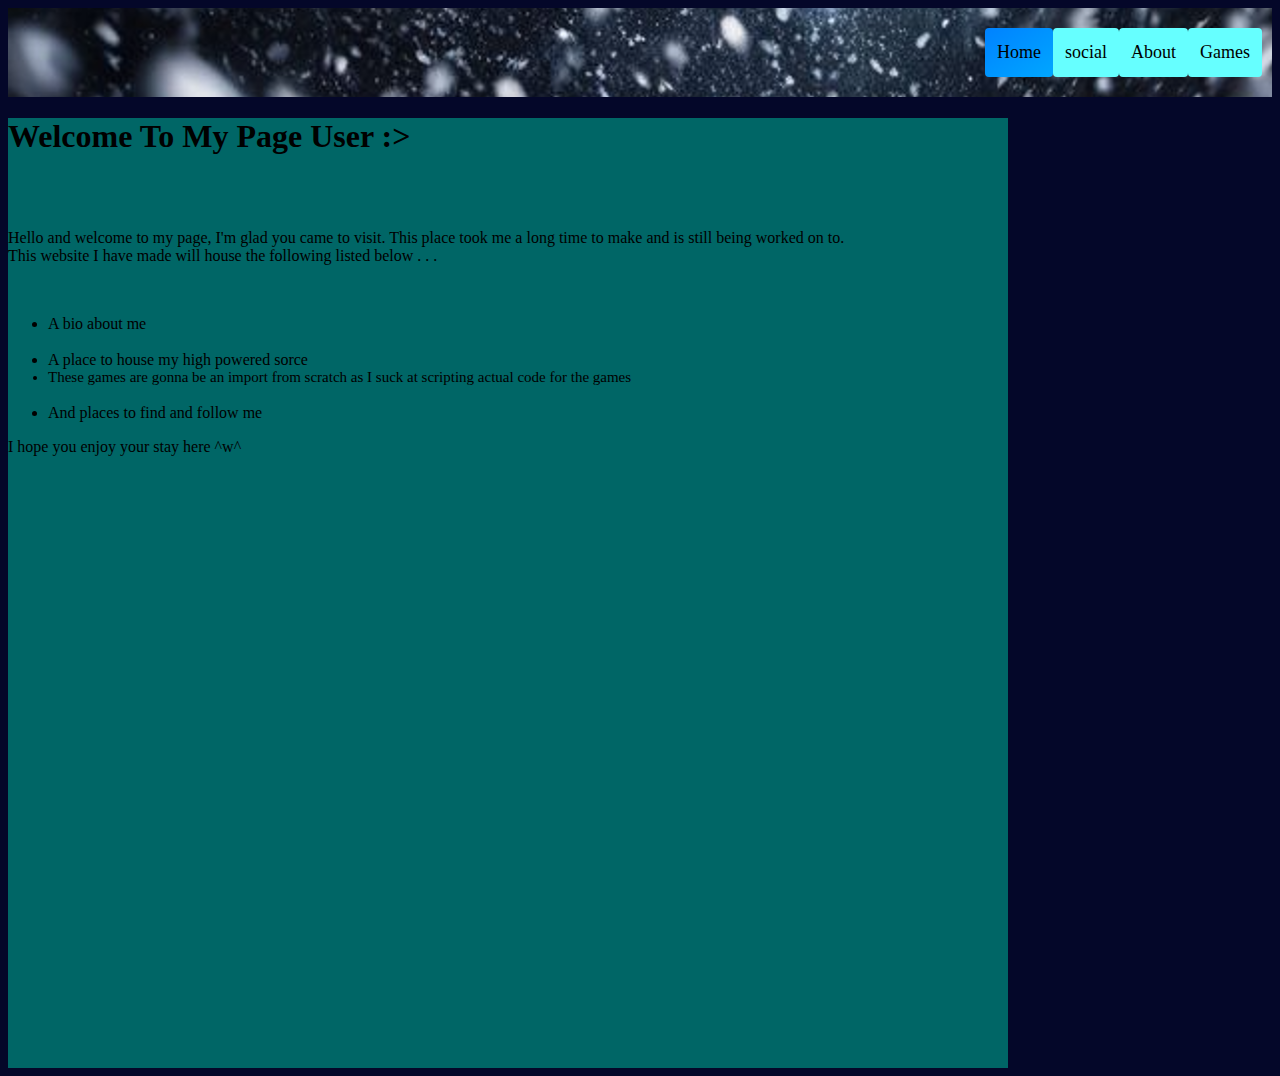
==== index.html @ 866bb306 "Update index.html" ====
<!DOCTYPE html>
<html>
  <head>
    <title> Main Page </title>
    <link rel="icon" href="pictures/Hunter page icon.png">
    <link rel="stylesheet" type="text/css" href="Style.css">
  </head>
  <body>
    <!--Thanks for visiting my website, I've spent a lot of time on this-->
    <meta name="viewport" content="width=device-width, initial-scale=1.0">
    <div class="header">
      <div class="header-right">
        <a class="active" href="index.html">Home</a>
        <a href="Social.html">social</a>
        <a href="About_me.html">About</a>
        <a href="Games.html">Games</a>
      </div>
    </div>
    <div class="warm-Welcome">
      <p><h1>Welcome To My Page User :></h1></p>
      <br>
      <br>
      <P>
        Hello and welcome to my page, I'm glad you came to visit. This place took me a long time to make and is still being worked on to.
        <br>
        This website I have made will house the following listed below . . .
      </P>
      <br>
      <ul>
        <li>A bio about me</li>
        <br>
        <li>A place to house my high powered sorce</li>
        <li class="addontoitemaboveme">These games are gonna be an import from scratch as I suck at scripting actual code for the games</li>
        <br>
        <li>And places to find and follow me</li>
      </ul>
      <p>I hope you enjoy your stay here ^w^</p>
    </div>
  </body>
</html>
---- Style.css ----
body{
  background-color: #040729;
}

.warm-Welcome {
  width: 1000px;
  height: 950px;
  background-color: #066;
}

.Warm-Welcome p {
  font-size: 20px;
  color: #fff;
  text-shadow: 0px 1px 6px #fff, 0px 1px 12px #a3a3a3;
}

.warm-Welcome p h1 {
  text-align: center;
  color: #fff;
  text-shadow: 0px 1px 6px #fff, 0px 1px 12px #6cf;
}

.addontoitemaboveme {
  font-size: 15px;
}

.missing_Page_Icon {
  background-image: url("pictures/Missing Page-Error Page Animated Icon.gif");
  background-size: contain;
  height: 720px;
  width: 720px;
}

.page-Text{
  position: relative;
  top: 40px;
  left: 50px;
  margin-top: -50px;
  margin-left: -50px;
}

.page-Text p{
  font-size: 50px;
  color: white;
  filter: drop-shadow(black 1rem 1rem 5px);
}
/*e*/

/* Style the header with a grey background and some padding */
.header {
  overflow: hidden;
  background-image: url("pictures/Night time snowfall cropped.png");
  padding: 20px 10px;
}

/* Style the header links */
.header a {
  float: left;
  color: black;
  background-color: #6ff;
  text-align: center;
  padding: 12px;
  text-decoration: none;
  font-size: 18px;
  line-height: 25px;
  border-radius: 4px;
}

/* Change the background color on mouse-over */
.header a:hover {
  background-color: #0080ff;
  color: white;
}

/* Style the active/current link*/
.header a.active {
  color: black;
  background: linear-gradient(326deg, #0093c1, #00f0ff, #0082ff);
    background-size: 600% 600%;
    -webkit-animation: AnimationName 12s ease infinite;
    -moz-animation: AnimationName 12s ease infinite;
    -o-animation: AnimationName 12s ease infinite;
    animation: AnimationName 12s ease infinite;
}

/* Float the link section to the right */
.header-right {
  float: right;
}

@-webkit-keyframes AnimationName {
    0%{background-position:15% 0%}
    50%{background-position:86% 100%}
    100%{background-position:15% 0%}
}
@-moz-keyframes AnimationName {
    0%{background-position:15% 0%}
    50%{background-position:86% 100%}
    100%{background-position:15% 0%}
}
@-o-keyframes AnimationName {
    0%{background-position:15% 0%}
    50%{background-position:86% 100%}
    100%{background-position:15% 0%}
}
@keyframes AnimationName {
    0%{background-position:15% 0%}
    50%{background-position:86% 100%}
    100%{background-position:15% 0%}
}

/* Add media queries for responsiveness - when the screen is 500px wide or less, stack the links on top of each other */
@media screen and (max-width: 500px) {
  .header a {
    float: none;
    display: block;
    text-align: left;
  }
  .header-right {
    float: none;
  }

  .missing_Page_Icon {
    height: 400px;
    width: 400px;
  }

  .page-Text p {
    font-size: 15px;
  }

  .warm-Welcome {
    width: 500px;
    height: 950px;
  }

  .warm-Welcome p {
    font-size: 15px;
    
  }
}
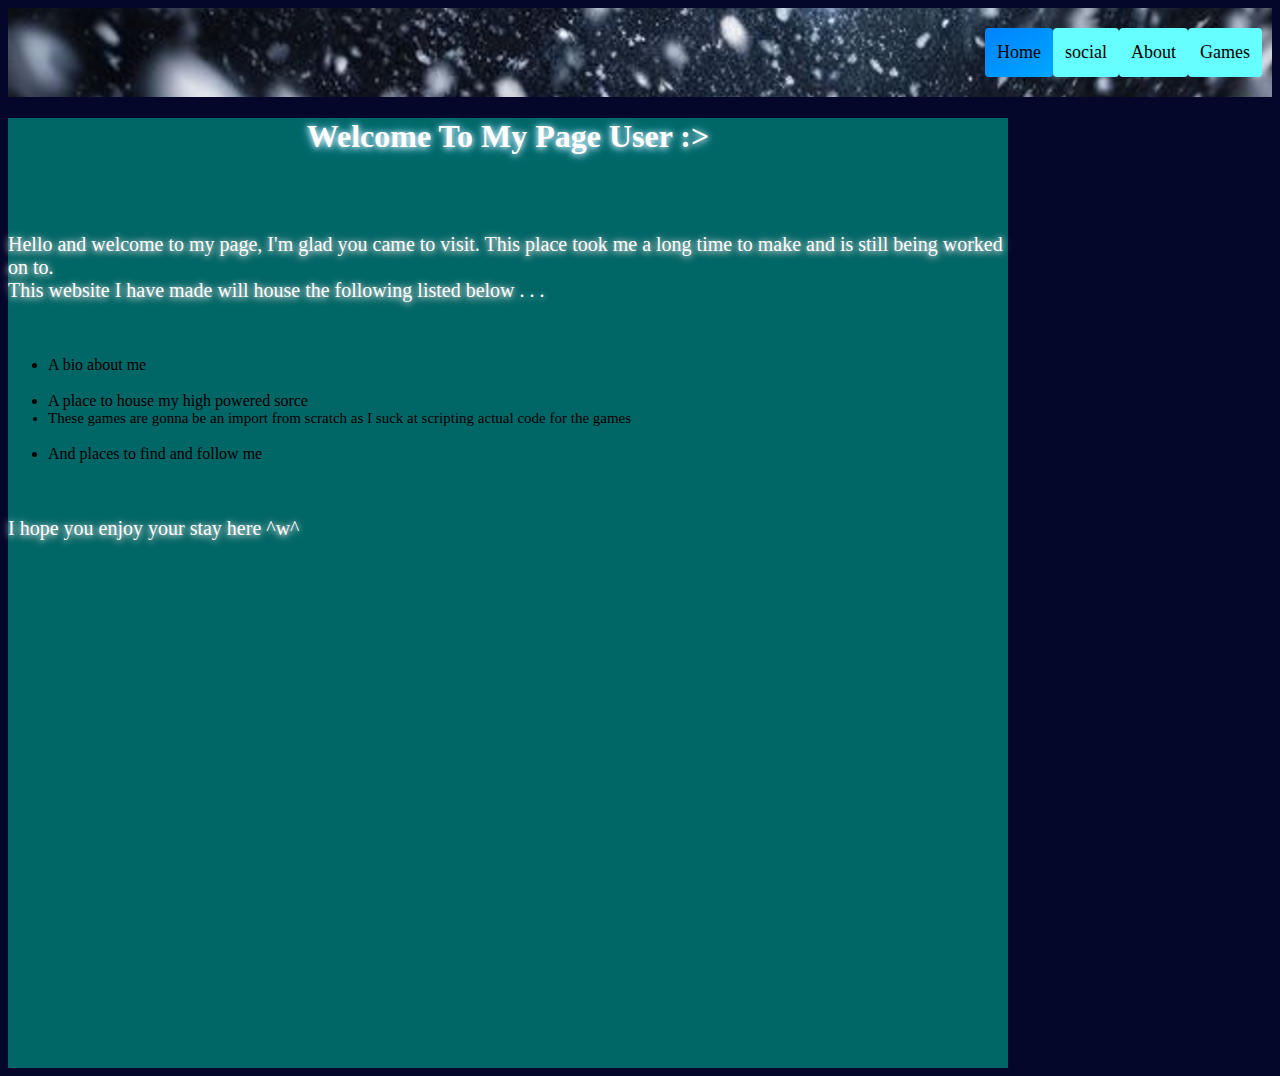
==== commit 91cb2a6b: "Update index.html" ====
--- a/index.html
+++ b/index.html
@@ -17,14 +17,14 @@
       </div>
     </div>
     <div class="warm-Welcome">
-      <p><h1>Welcome To My Page User :></h1></p>
+      <p><h1 class="Welcome">Welcome To My Page User :></h1></p>
       <br>
       <br>
-      <P>
+      <p class="text">
         Hello and welcome to my page, I'm glad you came to visit. This place took me a long time to make and is still being worked on to.
         <br>
         This website I have made will house the following listed below . . .
-      </P>
+      </p>
       <br>
       <ul>
         <li>A bio about me</li>
@@ -34,7 +34,8 @@
         <br>
         <li>And places to find and follow me</li>
       </ul>
-      <p>I hope you enjoy your stay here ^w^</p>
+      <br>
+      <p class="text">I hope you enjoy your stay here ^w^</p>
     </div>
   </body>
 </html>
--- a/Style.css
+++ b/Style.css
@@ -10,13 +10,13 @@
   background-color: #066;
 }
 
-.Warm-Welcome p {
+.text {
   font-size: 20px;
   color: #fff;
   text-shadow: 0px 1px 6px #fff, 0px 1px 12px #a3a3a3;
 }
 
-.warm-Welcome p h1 {
+.Welcome {
   text-align: center;
   color: #fff;
   text-shadow: 0px 1px 6px #fff, 0px 1px 12px #6cf;
@@ -132,8 +132,8 @@
   }
 
   .warm-Welcome {
-    width: 500px;
-    height: 950px;
+    width: 400px;
+    height: 600px;
   }
 
   .warm-Welcome p {
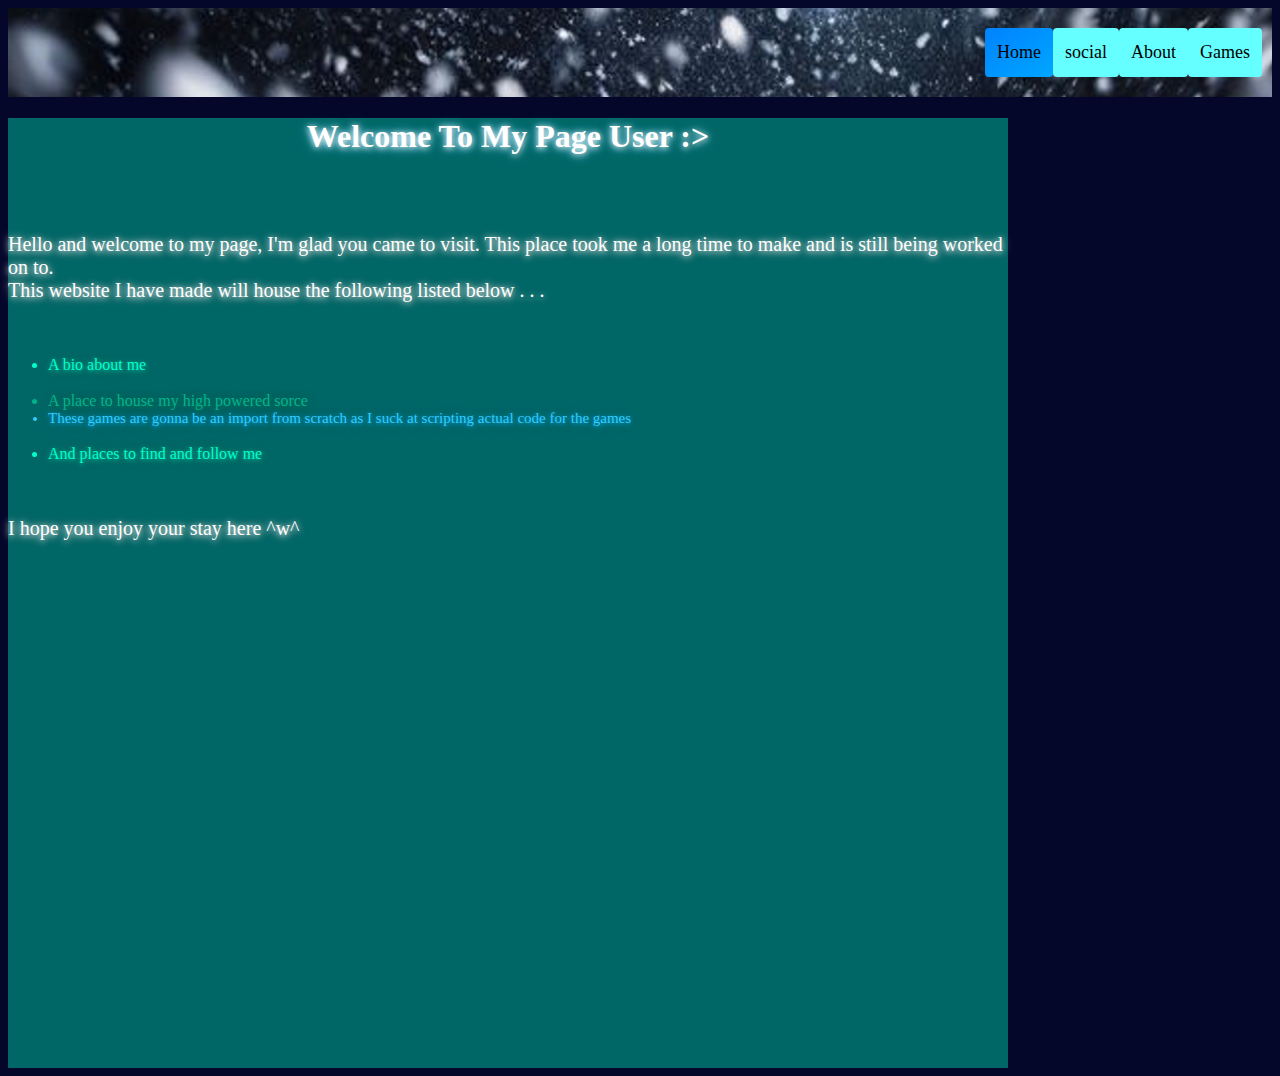
==== commit 0ef476cf: "Update index.html" ====
--- a/index.html
+++ b/index.html
@@ -27,12 +27,12 @@
       </p>
       <br>
       <ul>
-        <li>A bio about me</li>
+        <li class="coloritem1">A bio about me</li>
         <br>
-        <li>A place to house my high powered sorce</li>
-        <li class="addontoitemaboveme">These games are gonna be an import from scratch as I suck at scripting actual code for the games</li>
+        <li class="coloritem2">A place to house my high powered sorce</li>
+        <li class="addontoitemaboveme coloritem3">These games are gonna be an import from scratch as I suck at scripting actual code for the games</li>
         <br>
-        <li>And places to find and follow me</li>
+        <li class="coloritem1">And places to find and follow me</li>
       </ul>
       <br>
       <p class="text">I hope you enjoy your stay here ^w^</p>
--- a/Style.css
+++ b/Style.css
@@ -24,6 +24,21 @@
 
 .addontoitemaboveme {
   font-size: 15px;
+}
+
+.coloritem1 {
+  color: #0fc;
+  text-shadow: 0px 1px 4px #00cca3, 0px 1px 8px #008066
+}
+
+.coloritem2 {
+  color: #00b38f;
+  text-shadow: 0px 1px 4px #008066, 0px 1px 8px #004d3d
+}
+
+.coloritem3 {
+  color: #3cf;
+  text-shadow: 0px 1px 4px #00ace6, 0px 1px 8px #007399
 }
 
 .missing_Page_Icon {
@@ -132,7 +147,7 @@
   }
 
   .warm-Welcome {
-    width: 400px;
+    width: 350px;
     height: 600px;
   }
 
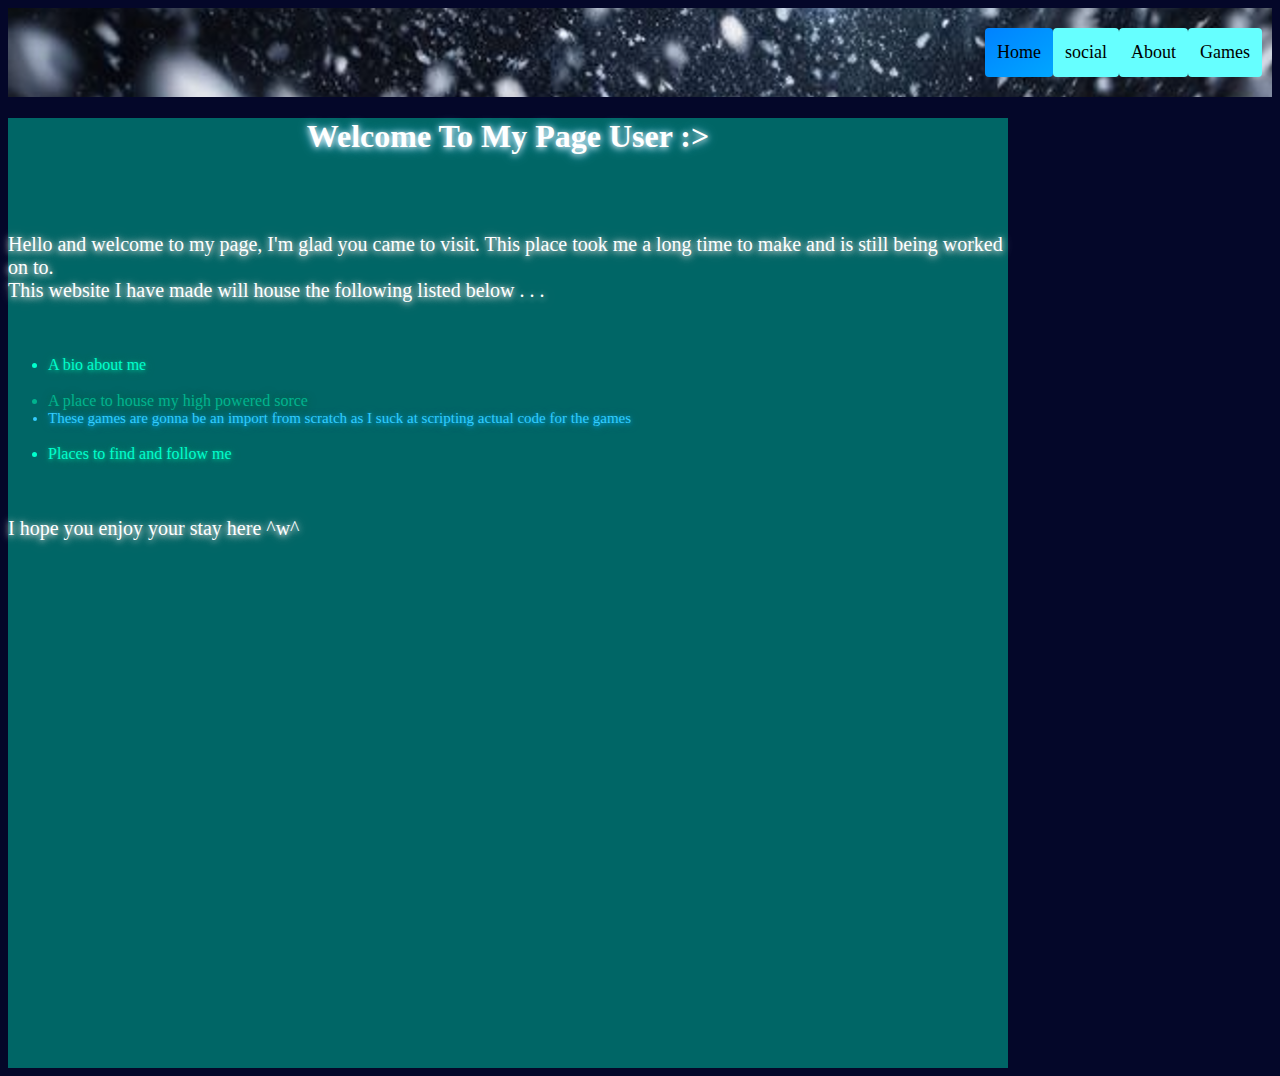
==== commit f76a0a0a: "Update index.html" ====
--- a/index.html
+++ b/index.html
@@ -32,7 +32,7 @@
         <li class="coloritem2">A place to house my high powered sorce</li>
         <li class="addontoitemaboveme coloritem3">These games are gonna be an import from scratch as I suck at scripting actual code for the games</li>
         <br>
-        <li class="coloritem1">And places to find and follow me</li>
+        <li class="coloritem1">Places to find and follow me</li>
       </ul>
       <br>
       <p class="text">I hope you enjoy your stay here ^w^</p>
--- a/Style.css
+++ b/Style.css
@@ -153,6 +153,8 @@
 
   .warm-Welcome p {
     font-size: 15px;
-    
+  }
+  .addontoitemaboveme {
+    font-size: 10px;
   }
 }
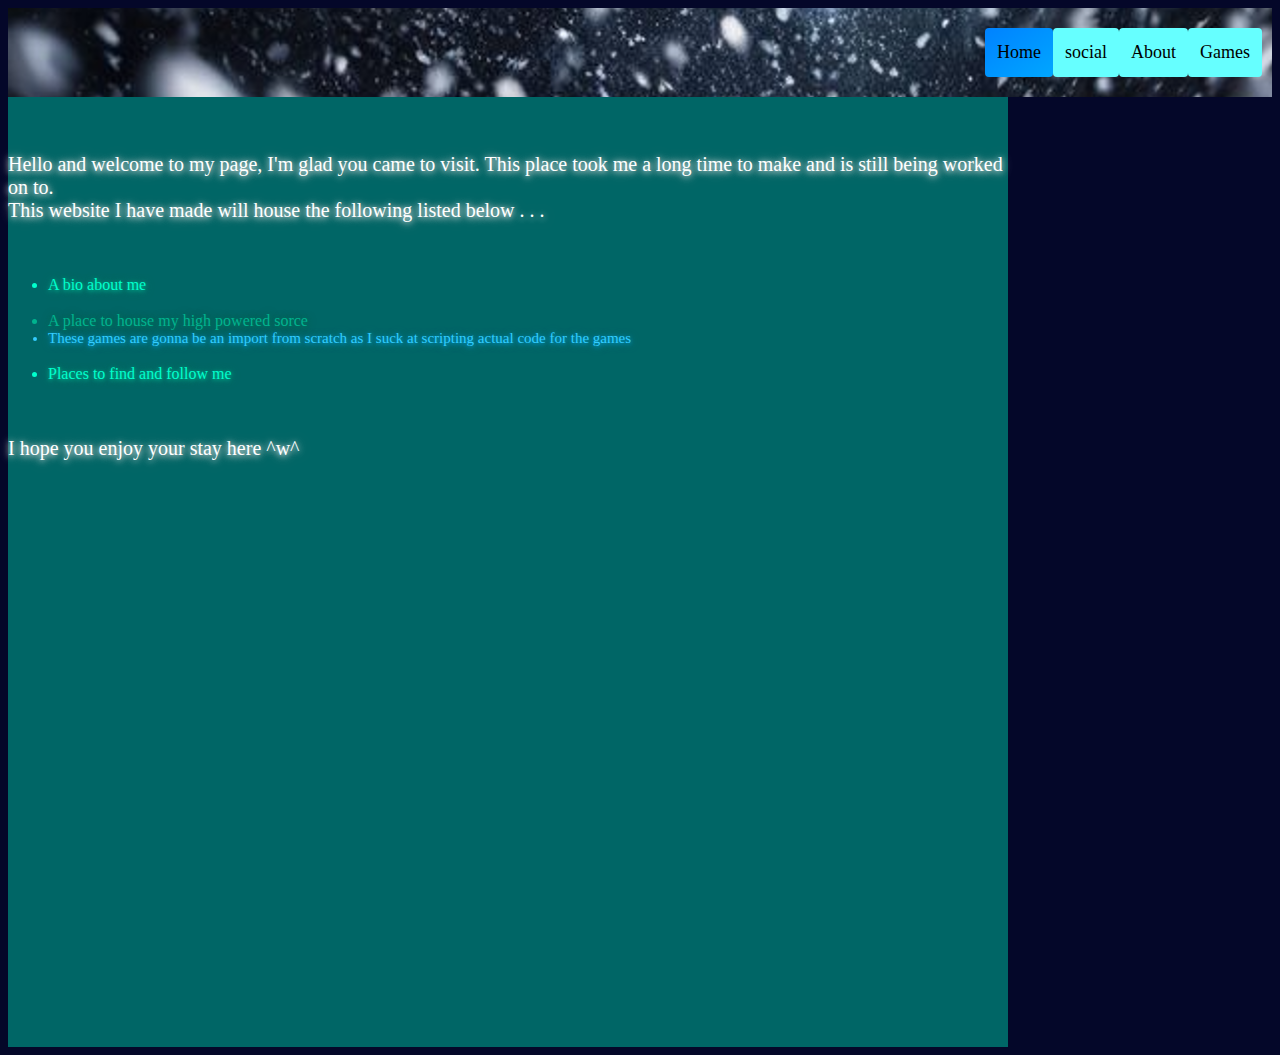
==== commit a64de855: "Update index.html" ====
--- a/index.html
+++ b/index.html
@@ -17,7 +17,7 @@
       </div>
     </div>
     <div class="warm-Welcome">
-      <p><h1 class="Welcome">Welcome To My Page User :></h1></p>
+      <div class="Welcome"></div>
       <br>
       <br>
       <p class="text">
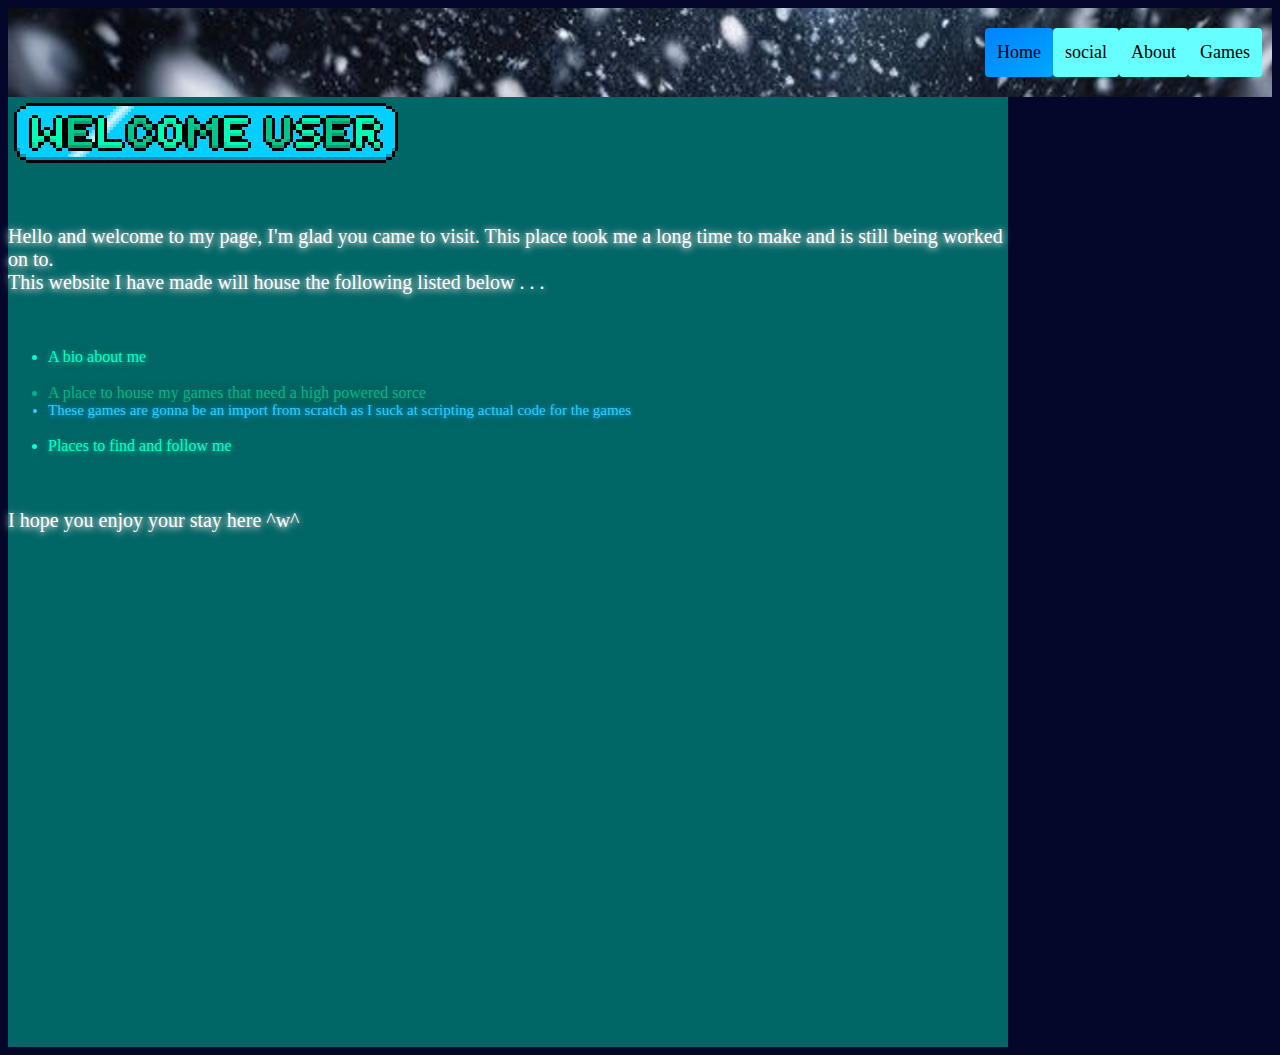
==== commit 8a0d65c0: "Update index.html" ====
--- a/index.html
+++ b/index.html
@@ -29,7 +29,7 @@
       <ul>
         <li class="coloritem1">A bio about me</li>
         <br>
-        <li class="coloritem2">A place to house my high powered sorce</li>
+        <li class="coloritem2">A place to house my games that need a high powered sorce</li>
         <li class="addontoitemaboveme coloritem3">These games are gonna be an import from scratch as I suck at scripting actual code for the games</li>
         <br>
         <li class="coloritem1">Places to find and follow me</li>
--- a/Style.css
+++ b/Style.css
@@ -17,9 +17,11 @@
 }
 
 .Welcome {
-  text-align: center;
-  color: #fff;
-  text-shadow: 0px 1px 6px #fff, 0px 1px 12px #6cf;
+  background-image: url("pictures/Welcome User.gif");
+  background-size: contain;
+  height: 72px;
+  width: 398px;
+  allign: center;
 }
 
 .addontoitemaboveme {
@@ -157,4 +159,8 @@
   .addontoitemaboveme {
     font-size: 10px;
   }
+  .Welcome {
+    height: 36px;
+    width: 199px;
+  }
 }
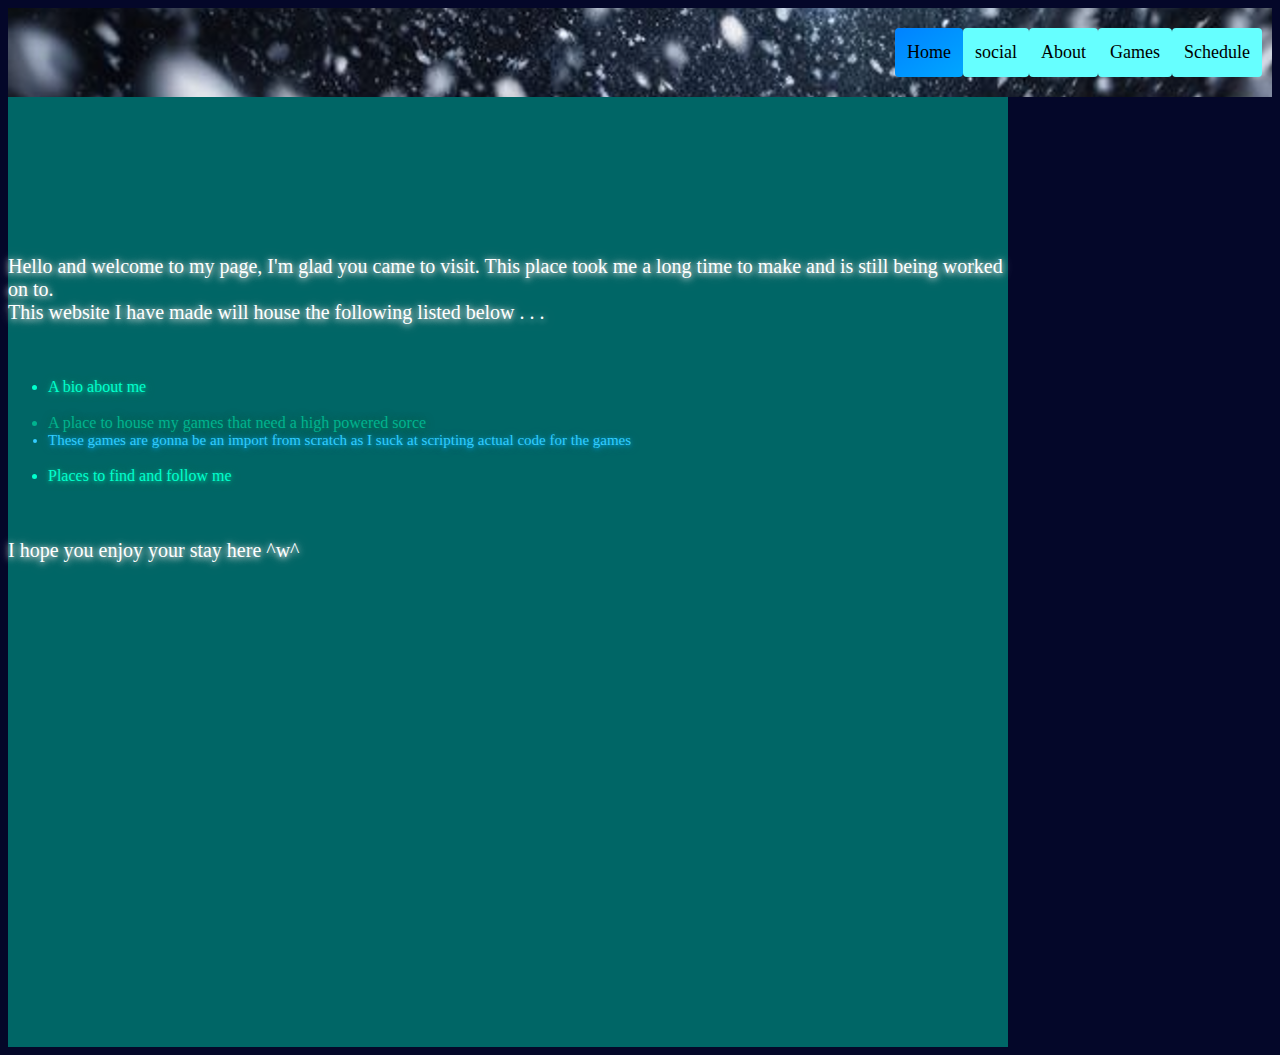
==== commit df94722a: "Update index.html" ====
--- a/index.html
+++ b/index.html
@@ -14,6 +14,7 @@
         <a href="Social.html">social</a>
         <a href="About_me.html">About</a>
         <a href="Games.html">Games</a>
+        <a href="Schedule.html">Schedule</a>
       </div>
     </div>
     <div class="warm-Welcome">
--- a/Style.css
+++ b/Style.css
@@ -17,10 +17,10 @@
 }
 
 .Welcome {
-  background-image: url("pictures/Welcome User.gif");
-  background-size: contain;
-  height: 72px;
-  width: 398px;
+  /*background-image: url("pictures/Welcome User.gif");
+  background-size: contain;*/
+  height: 102px;
+  width: 428px;
   allign: center;
 }
 
@@ -160,7 +160,8 @@
     font-size: 10px;
   }
   .Welcome {
-    height: 36px;
-    width: 199px;
+    background-size: contain;
+    height: 35px;
+    width: 350px;
   }
 }
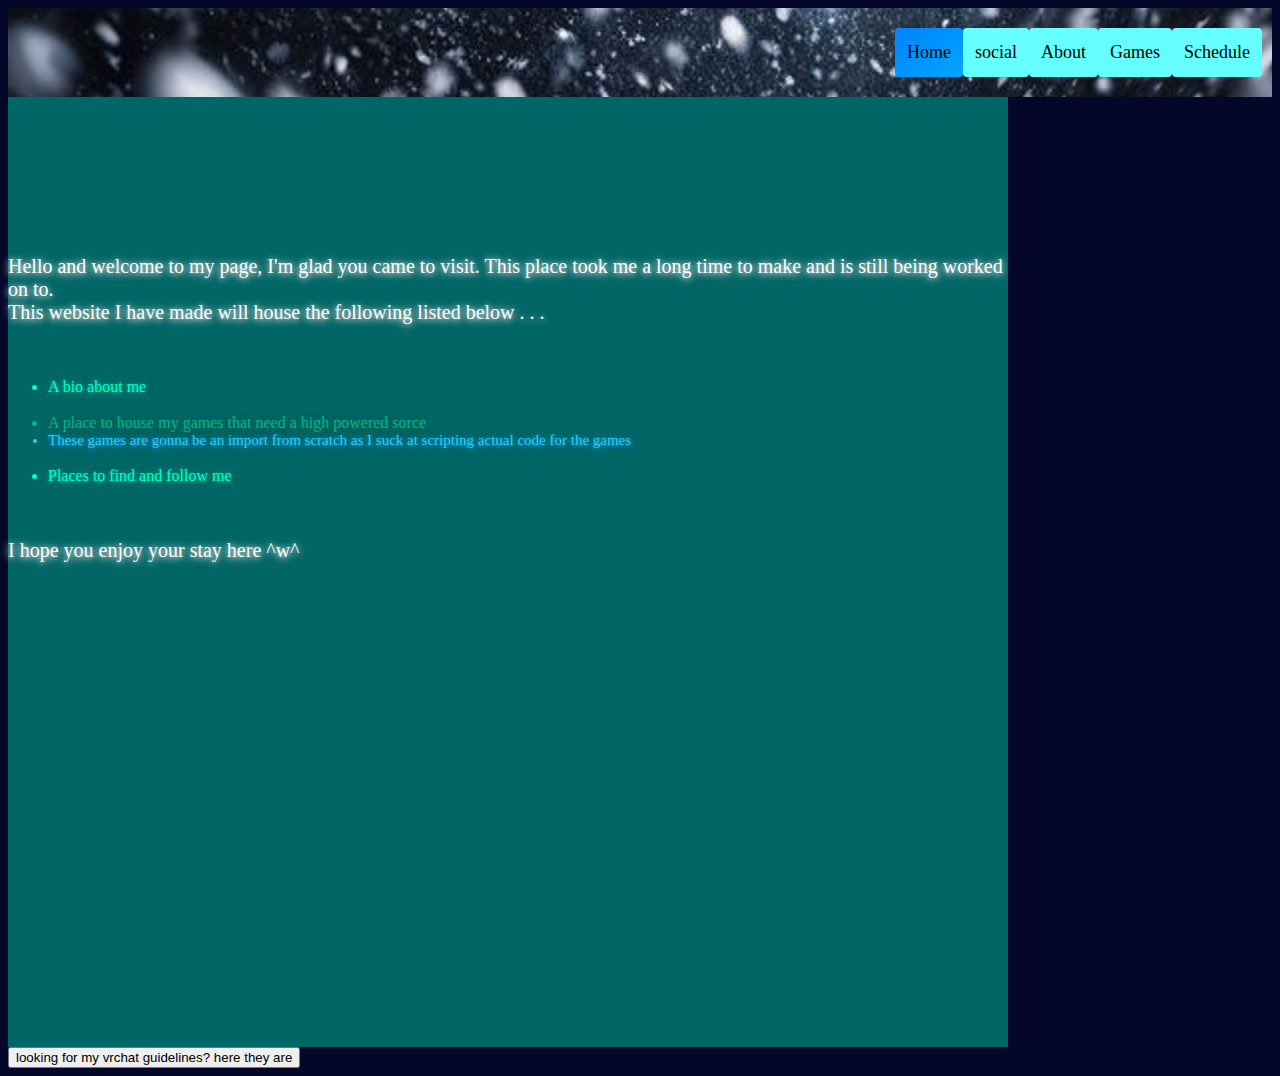
==== commit 30b68322: "Update index.html" ====
--- a/index.html
+++ b/index.html
@@ -38,5 +38,8 @@
       <br>
       <p class="text">I hope you enjoy your stay here ^w^</p>
     </div>
+    <a href="https://hunt3rthew0lf.github.io/Hunter-the-wolf.github.io/vrchat-guidelines.txt">
+      <button class="readmegoddamnit">looking for my vrchat guidelines? here they are</button>
+    </a>
   </body>
 </html>
